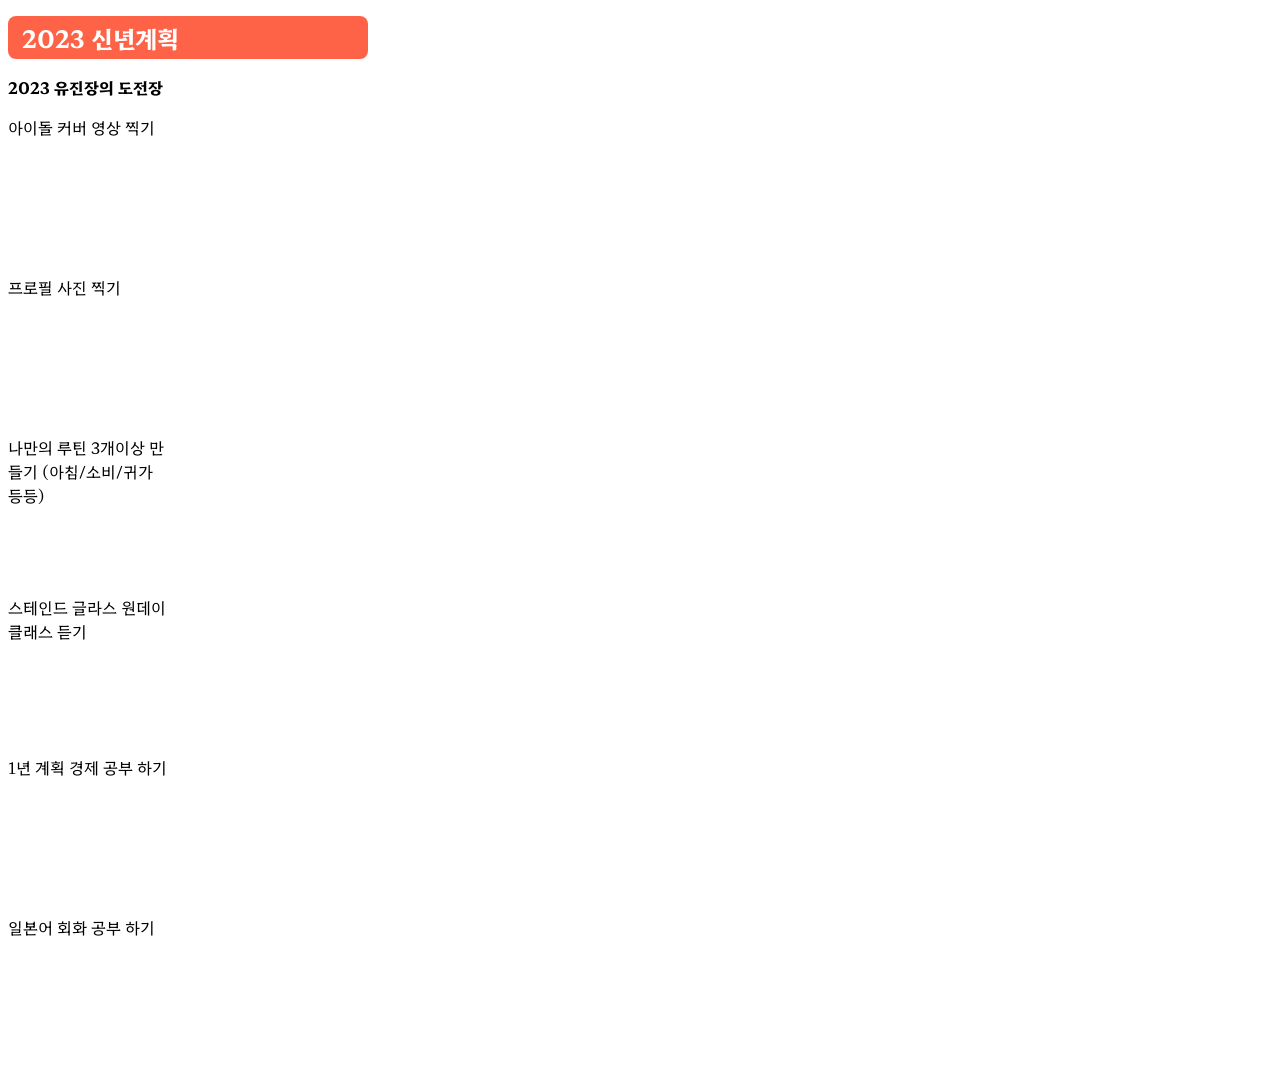
==== index.html @ bd7be96d "Add files via upload" ====
<!DOCTYPE html>
<html lang="en">

<head>
    <meta charset="UTF-8">
    <meta http-equiv="X-UA-Compatible" content="IE=edge">
    <meta name="viewport" content="width=device-width, initial-scale=1.0">
    <title>2023년 버킷리스트</title>
    <style>
        @import url('https://fonts.googleapis.com/css2?family=Hahmlet:wght@400;500;600;700&display=swap');
        * {
            font-family: 'Hahmlet', serif;
        }
        .title {
            color: white;
            background-color: tomato;
            font-size: 24px;
            padding: 4px 14px;
            border-radius: 8px;
        }

        .bg {
            width: 360px;
            background-image: url("https://s3.ap-northeast-2.amazonaws.com/materials.spartacodingclub.kr/bucketList/bg-grid.png");
        }

        .msg {
            font-weight: bold;
        }

        .bucket {
            width: 160px;
            height: 160px;
        }

        .img1 {
            background-image: url("https://s3.ap-northeast-2.amazonaws.com/materials.spartacodingclub.kr/bucketList/bucket-red.png");
            background-size: cover;
            background-position: center;
        }

        .img2 {
            background-image: url("https://s3.ap-northeast-2.amazonaws.com/materials.spartacodingclub.kr/bucketList/bucket-lightred.png");
            background-size: cover;
            background-position: center;
        }
    </style>
    <link rel="stylesheet" type="text/css" href="https://s3.ap-northeast-2.amazonaws.com/materials.spartacodingclub.kr/bucketList/sparta-bucket2.css">
</head>

<body class="bg center">
    <h1 class="title">2023 신년계획</h1>
    <p class="msg">2023 유진장의 도전장</p>
    <div class="row flex-row wrap">
        <div class="bucket img1-t2 center">아이돌 커버 영상 찍기</div>
        <div class="bucket img2 center">프로필 사진 찍기</div>
        <div class="bucket img2 center">나만의 루틴 3개이상 만들기 (아침/소비/귀가 등등)</div>
        <div class="bucket img1 center">스테인드 글라스 원데이 클래스 듣기</div>
        <div class="bucket img1 center">1년 계획 경제 공부 하기</div>
        <div class="bucket img2 center">일본어 회화 공부 하기</div>
    </div>

</body>

</html>
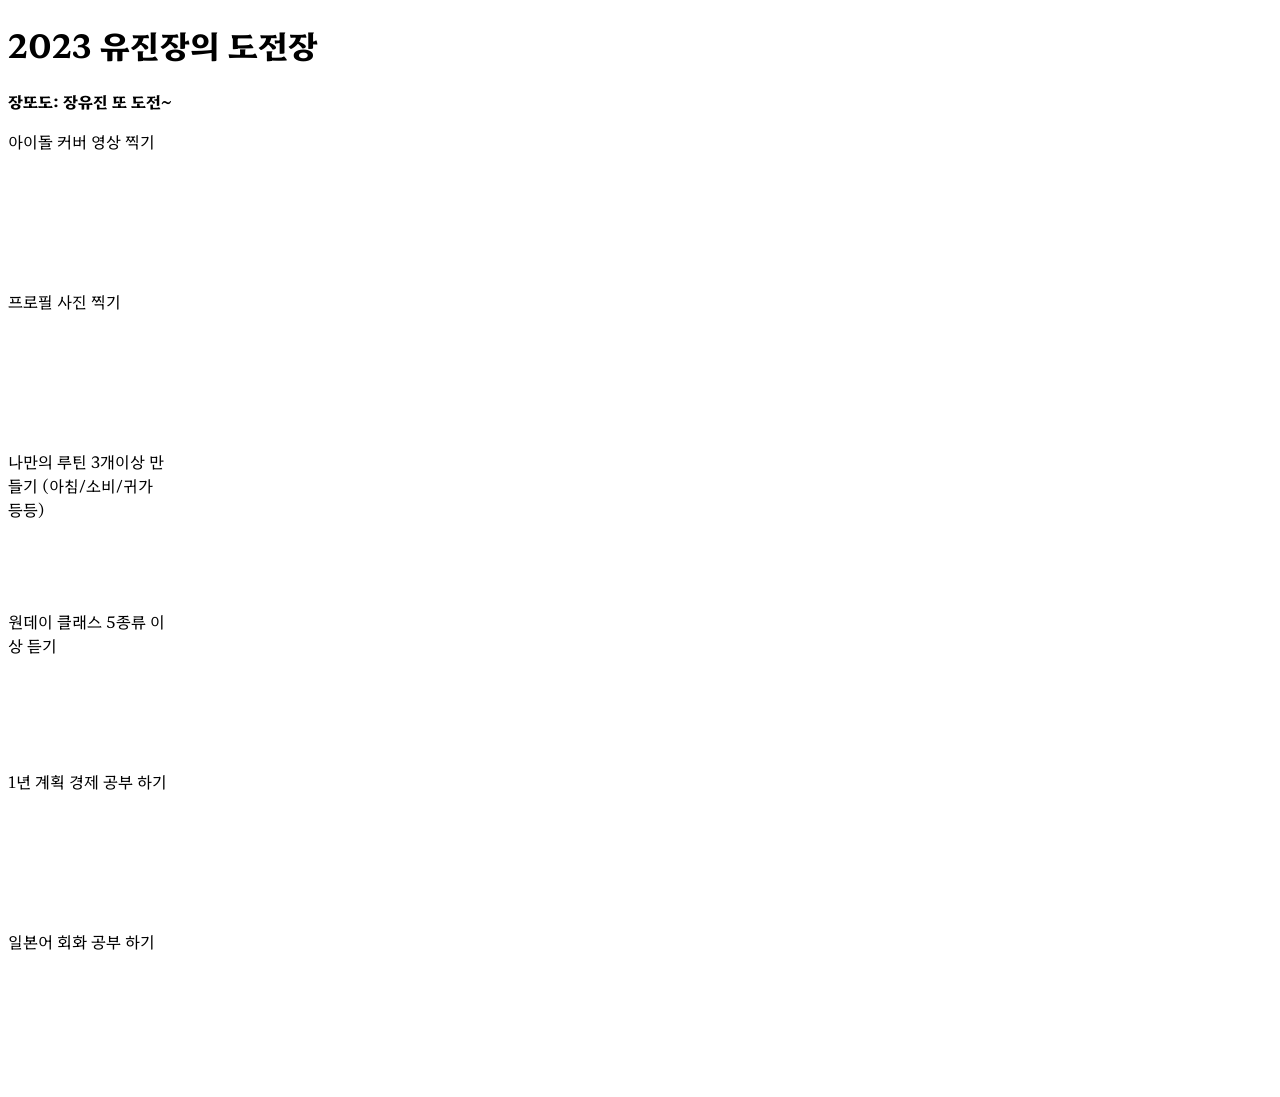
==== commit 5c4a9690: "Update index.html" ====
--- a/index.html
+++ b/index.html
@@ -49,17 +49,17 @@
 </head>
 
 <body class="bg center">
-    <h1 class="title">2023 신년계획</h1>
-    <p class="msg">2023 유진장의 도전장</p>
+    <h1 class="title-t2">2023 유진장의 도전장</h1>
+    <p class="msg">장또도: 장유진 또 도전~</p>
     <div class="row flex-row wrap">
         <div class="bucket img1-t2 center">아이돌 커버 영상 찍기</div>
-        <div class="bucket img2 center">프로필 사진 찍기</div>
-        <div class="bucket img2 center">나만의 루틴 3개이상 만들기 (아침/소비/귀가 등등)</div>
-        <div class="bucket img1 center">스테인드 글라스 원데이 클래스 듣기</div>
-        <div class="bucket img1 center">1년 계획 경제 공부 하기</div>
-        <div class="bucket img2 center">일본어 회화 공부 하기</div>
+        <div class="bucket img2-t2 center">프로필 사진 찍기</div>
+        <div class="bucket img2-t2 center">나만의 루틴 3개이상 만들기 (아침/소비/귀가 등등)</div>
+        <div class="bucket img1-t2 center">원데이 클래스 5종류 이상 듣기</div>
+        <div class="bucket img1-t2 center">1년 계획 경제 공부 하기</div>
+        <div class="bucket img2-t2 center">일본어 회화 공부 하기</div>
     </div>
 
 </body>
 
-</html>+</html>
